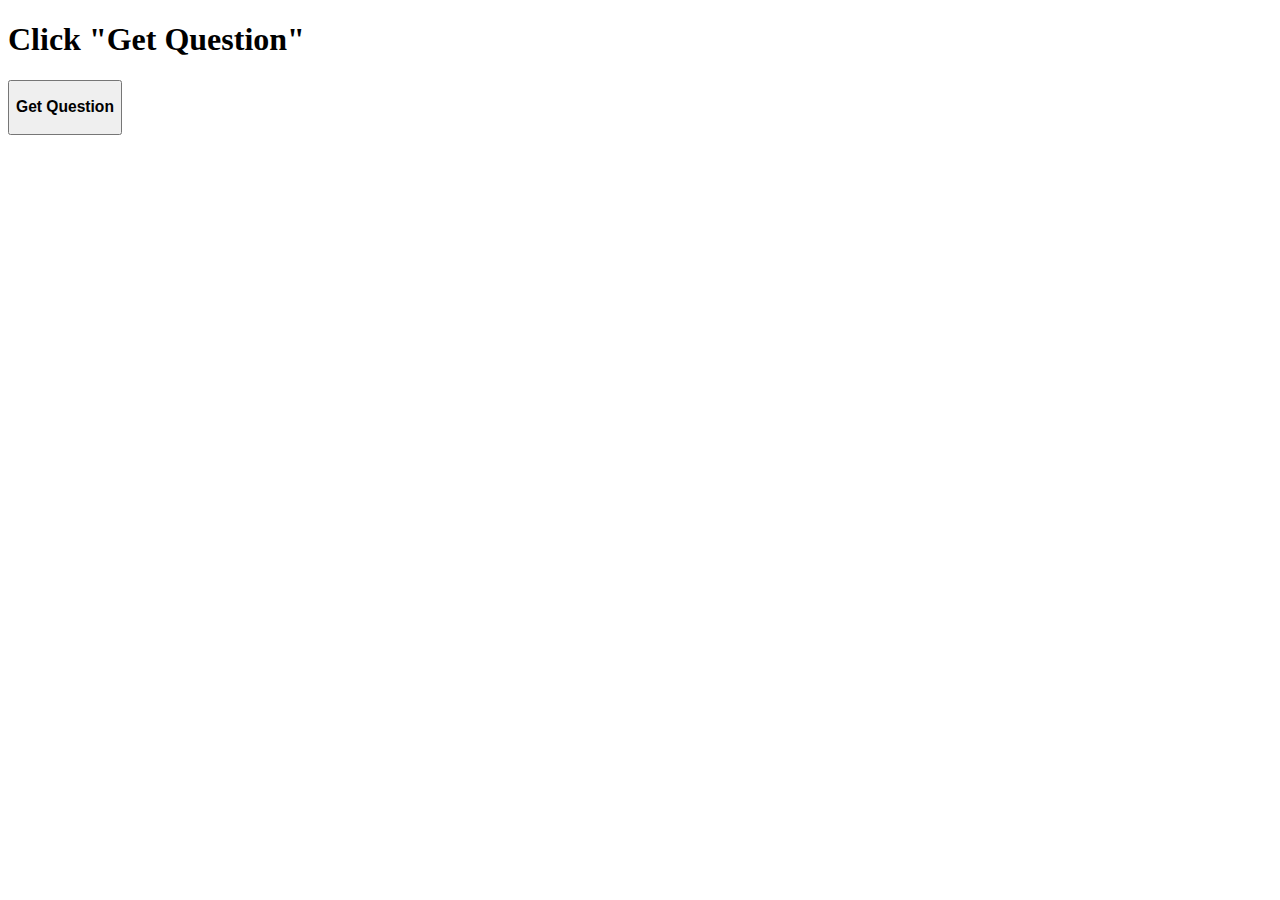
==== index.html @ 9f4bdc40 "Changed index.html to give basic webpage. Javascript file contains code that works with the API. Pro" ====
<!DOCTYPE html>
<html>
<head>
    <meta charset="utf-8">   
    <meta name="viewport" content="width=device-width, initial-scale=1.0">
    <link href="https://use.fontawesome.com/releases/v5.0.6/css/all.css" rel="stylesheet">
    <script type="text/javascript" src="triviaScript.js"></script>
    <title>Trivia Game!</title>
</head>
<body>
    <h1 id="question">Click "Get Question"</h1>
    <span id="answerArea">
    </span>
    <button id="questionButton" onclick="GetQuestion()">
        <h3>Get Question</h3>
    </button>
</body>
</html>
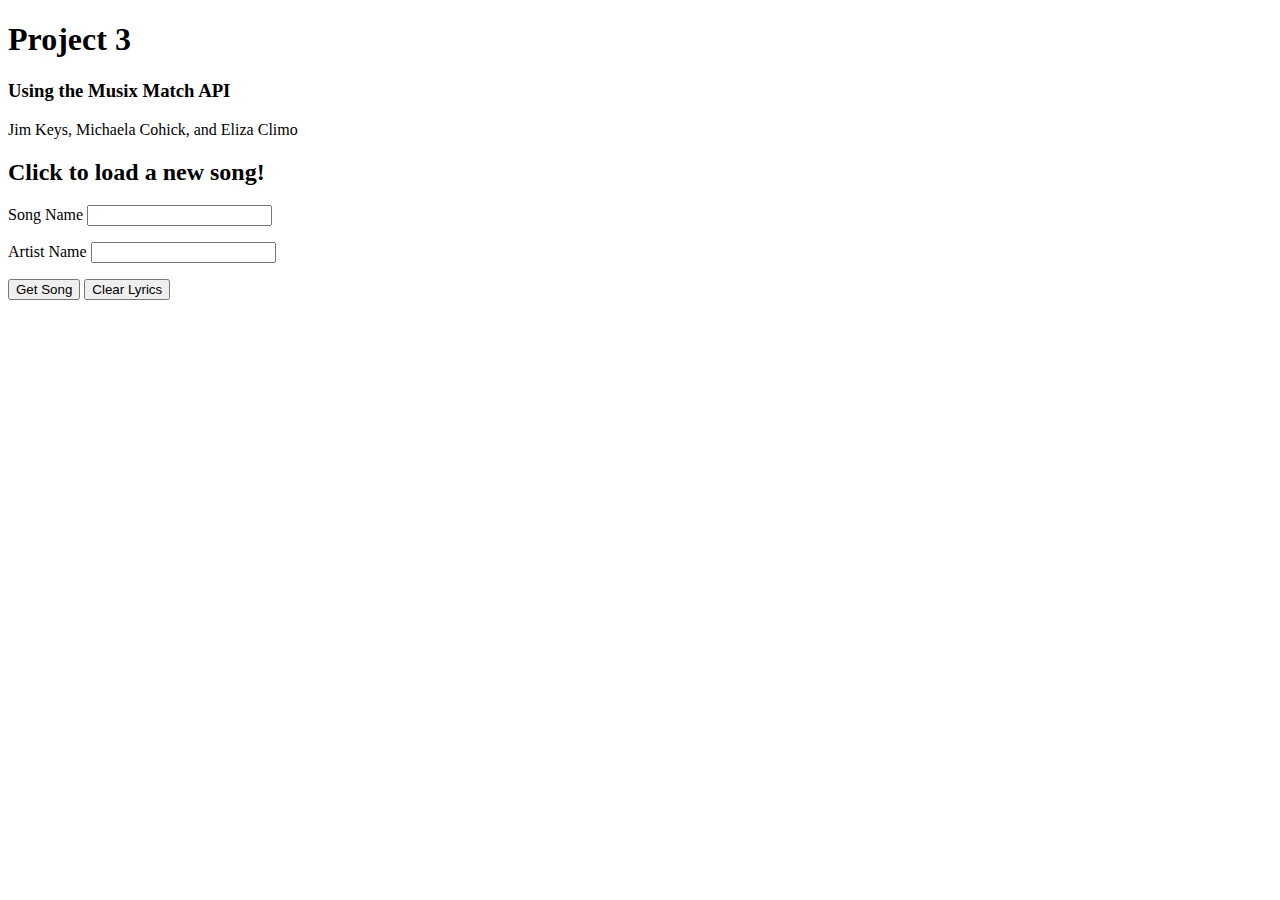
==== commit 19dc39c1: "done" ====
--- a/index.html
+++ b/index.html
@@ -3,16 +3,30 @@
 <head>
     <meta charset="utf-8">   
     <meta name="viewport" content="width=device-width, initial-scale=1.0">
-    <link href="https://use.fontawesome.com/releases/v5.0.6/css/all.css" rel="stylesheet">
-    <script type="text/javascript" src="triviaScript.js"></script>
-    <title>Trivia Game!</title>
+    <link rel="stylesheet" href="styles.css"/>
+    <script type="text/javascript" src="musixScript.js"></script>
+
+    <title>Project 3</title>
+    <top>
+        <h1>Project 3</h1>
+        <h3>Using the Musix Match API</h3>
+        <p>Jim Keys, Michaela Cohick, and Eliza Climo</p>
+    </top>
 </head>
+
 <body>
-    <h1 id="question">Click "Get Question"</h1>
-    <span id="answerArea">
-    </span>
-    <button id="questionButton" onclick="GetQuestion()">
-        <h3>Get Question</h3>
-    </button>
+    <h2 id="musicTitle">Click to load a new song!</h2>
+        <p>
+            <label for="track"> Song Name </label>
+            <input name="track" id="track" required/>
+        </p>
+        <p>
+            <label for="artist"> Artist Name </label>
+            <input name="artist" id="artist" required/>
+        </p>
+        <button onclick="getLyrics()">Get Song</button>
+        <button onclick="window.location.reload()">Clear Lyrics</button>
+    <br></br>
+    <pre id="lyrics"></pre>
 </body>
 </html>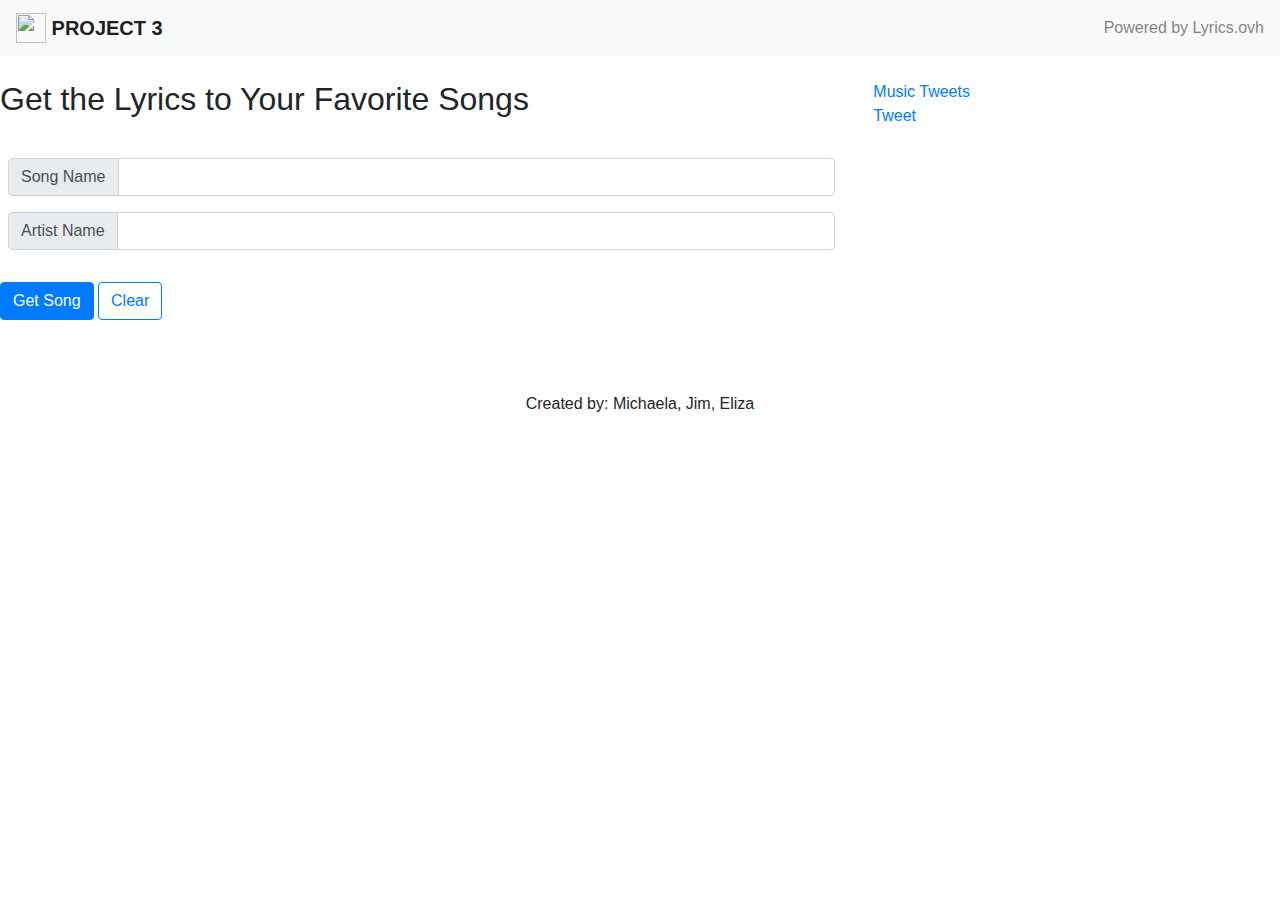
==== commit bb1e76be: "styling changes and fixed formatting" ====
--- a/index.html
+++ b/index.html
@@ -3,30 +3,78 @@
 <head>
     <meta charset="utf-8">   
     <meta name="viewport" content="width=device-width, initial-scale=1.0">
-    <link rel="stylesheet" href="styles.css"/>
-    <script type="text/javascript" src="musixScript.js"></script>
+    <link rel="stylesheet" href="https://stackpath.bootstrapcdn.com/bootstrap/4.3.1/css/bootstrap.min.css" integrity="sha384-ggOyR0iXCbMQv3Xipma34MD+dH/1fQ784/j6cY/iJTQUOhcWr7x9JvoRxT2MZw1T" crossorigin="anonymous">
+    <link rel="stylesheet" href="styles/styles.css"/>
+    <script type="text/javascript" src="scripts/musixScript.js"></script>
+    <script async src="https://platform.twitter.com/widgets.js" charset="utf-8"></script>
 
     <title>Project 3</title>
     <top>
-        <h1>Project 3</h1>
-        <h3>Using the Musix Match API</h3>
-        <p>Jim Keys, Michaela Cohick, and Eliza Climo</p>
+        <nav class="navbar navbar-light bg-light">
+            <b class="navbar-brand" href="#">
+                <img src="images/musicNotes.png" width="30" height="30" class="d-inline-block align-top" alt="">
+                PROJECT 3
+            </b>
+            <span class="navbar-text">
+                Powered by Lyrics.ovh
+            </span>
+        </nav>
     </top>
 </head>
-
+</br>
 <body>
-    <h2 id="musicTitle">Click to load a new song!</h2>
-        <p>
-            <label for="track"> Song Name </label>
-            <input name="track" id="track" required/>
-        </p>
-        <p>
-            <label for="artist"> Artist Name </label>
-            <input name="artist" id="artist" required/>
-        </p>
-        <button onclick="getLyrics()">Get Song</button>
-        <button onclick="window.location.reload()">Clear Lyrics</button>
-    <br></br>
-    <pre id="lyrics"></pre>
+    <div class="row">
+        <div class="col-8">
+            <h2 id="musicTitle">Get the Lyrics to Your Favorite Songs</h2>
+            </br>
+            <div class="d-flex p-2 bd-highlight">
+                <div class="input-group input-group-md">
+                    <div class="input-group-prepend">
+                        <span class="input-group-text" id="inputGroup-sizing-md">Song Name</span>
+                    </div>
+                    <input type="text" class="form-control" aria-label="Large" aria-describedby="inputGroup-sizing-sm" id="track">
+                </div>
+            </div> 
+            <div class="d-flex p-2 bd-highlight">
+                <div class="input-group input-group-md">
+                    <div class="input-group-prepend">
+                        <span class="input-group-text" id="inputGroup-sizing-md">Artist Name</span>
+                    </div>
+                    <input type="text" class="form-control" aria-label="Large" aria-describedby="inputGroup-sizing-sm" id="artist">
+                </div>
+            </div>
+            </br>
+            <button type="button" class="btn btn-primary" onclick="getLyrics()">Get Song</button>
+            <button type="button" class="btn btn-outline-primary" onclick="window.location.reload()">Clear</button>
+            <br></br>
+            <div class="d-flex p-2 bd-highlight">
+                <pre id="lyrics"></pre>
+            </div>
+        </div>
+        <div class="col-4">
+            <div class="twitter">
+                <a class="twitter-timeline" 
+                data-width="300" 
+                data-height="550" 
+                data-theme="dark" 
+                data-link-color="#2B7BB9" 
+                href="https://twitter.com/twittermusic/timelines/393773266801659904?lang=en">
+                Music Tweets </a> 
+            <br>
+            </div>
+            <div>
+                <a href="https://twitter.com/share?ref_src=twsrc%5Etfw" 
+                class="twitter-share-button" 
+                data-size="large" 
+                data-text="This Lyric Finder is awesome! Go check it out! " 
+                data-url="http://www.csc.villanova.edu/~mcohick/project3/index.html" 
+                data-hashtags="project3,VillanovaCSC" 
+                data-show-count="false">Tweet</a>
+            </div>
+        </div>
+    </div>
 </body>
+<footer class="page-footer font-small blue">
+    <div class="footer-copyright text-center py-3">Created by: Michaela, Jim, Eliza</div>
+</footer>
 </html>